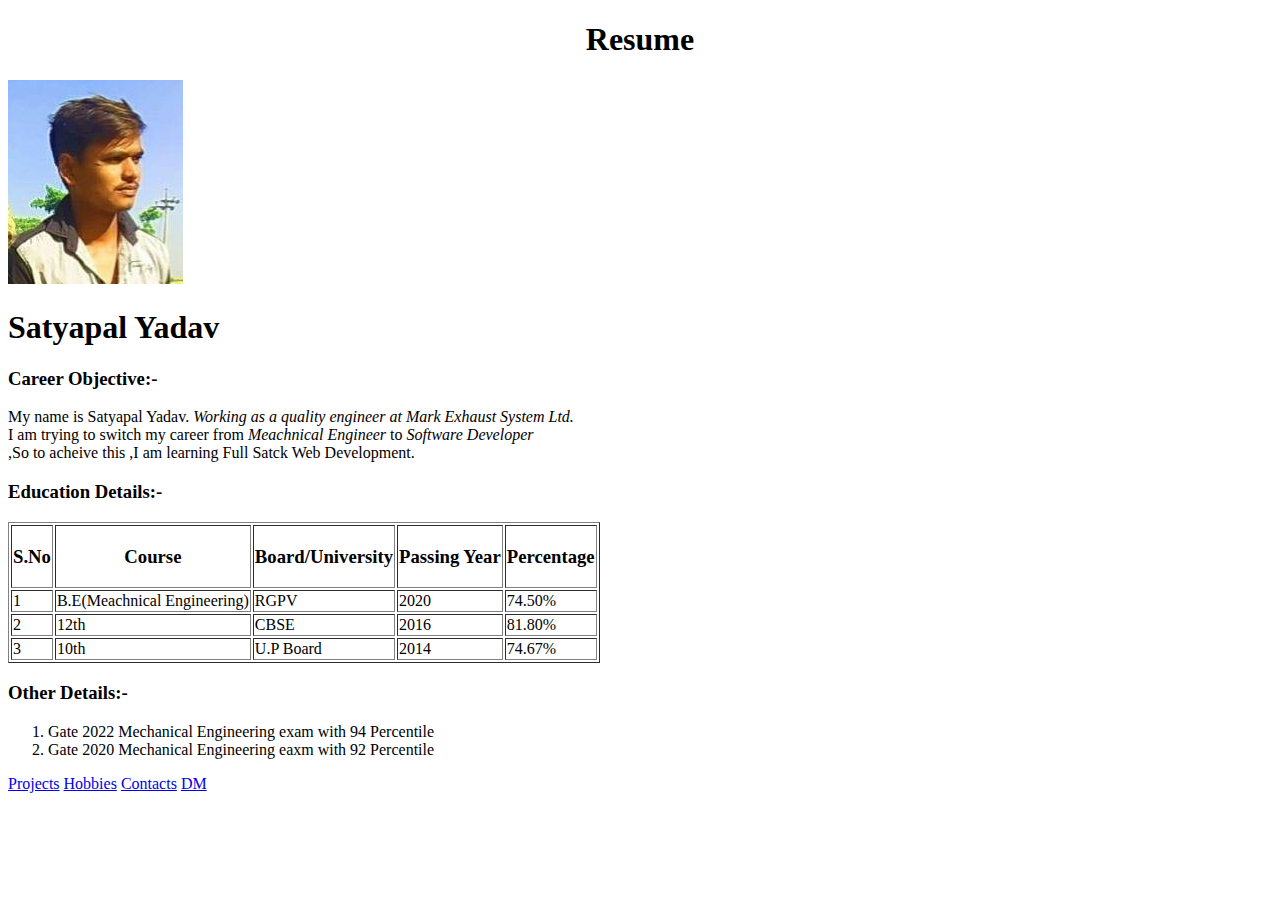
==== index.html @ ae2e6fcc "Add files via upload" ====
<!DOCTYPE html>
<html>
    <head>
        <title>Cv</title>
        <div><h1><center>Resume </center></h1></div> 
        <img src="img.jpg" alt="Error">
         <div><h1>Satyapal Yadav</h1></div>
    </head>
    <body>
   <div> <head>
    <h3>Career Objective:-</h3></head></div>  
    <div>
        <span>My name is Satyapal Yadav.</span>
        <span> <i> Working as a quality engineer at Mark Exhaust System Ltd.</i></span> <br>
        <span>I am trying to switch my career from <i>Meachnical Engineer</i> to <i>Software Developer</i></span> <br>
        <span>,So to acheive this ,I am learning Full Satck Web Development.</span>
    </div>
<div><h3>Education Details:-</h3></div>
<table border="1">
    <thead>
        <div>
        <th> <h3>S.No</th> </h3> 
        <th><h3>Course</h3></th>
        <th><h3>Board/University</h3></th>
        <th><h3>Passing Year</h3></th>
        <th ><h3>Percentage</h3></th>
    </div>
     </thead>
     <div>
    <tr>
        <td>1</td>
        <td >B.E(Meachnical Engineering) </td>
        <td>RGPV</td>
        <td>2020</td>
        <td>74.50%</td>
    </tr></div>
    <div>
    <tr>
        <td>2</td>
        <td>12th</td>
        <td>CBSE</td>
        <td>2016</td>
        <td>81.80%</td>
    </tr></div>
    <div>
    <tr>
        <td>3</td>
        <td>10th</td>
        <td>U.P Board</td>
        <td>2014</td>
        <td>74.67%</td>
    </tr></div>
</table>
<div><h3>Other Details:-</h3></div>
<div>
    <ol>
        <li>Gate 2022 Mechanical Engineering exam with 94 Percentile</li>
        <li>Gate 2020 Mechanical Engineering eaxm with 92 Percentile</li>
    </ol>
</div>
<a href="project.html">Projects</a>
<a href="hobbies.html"> Hobbies</a>
<a href="contact.html">Contacts</a>
<a href="message.html">DM</a>
    </body>
</html>
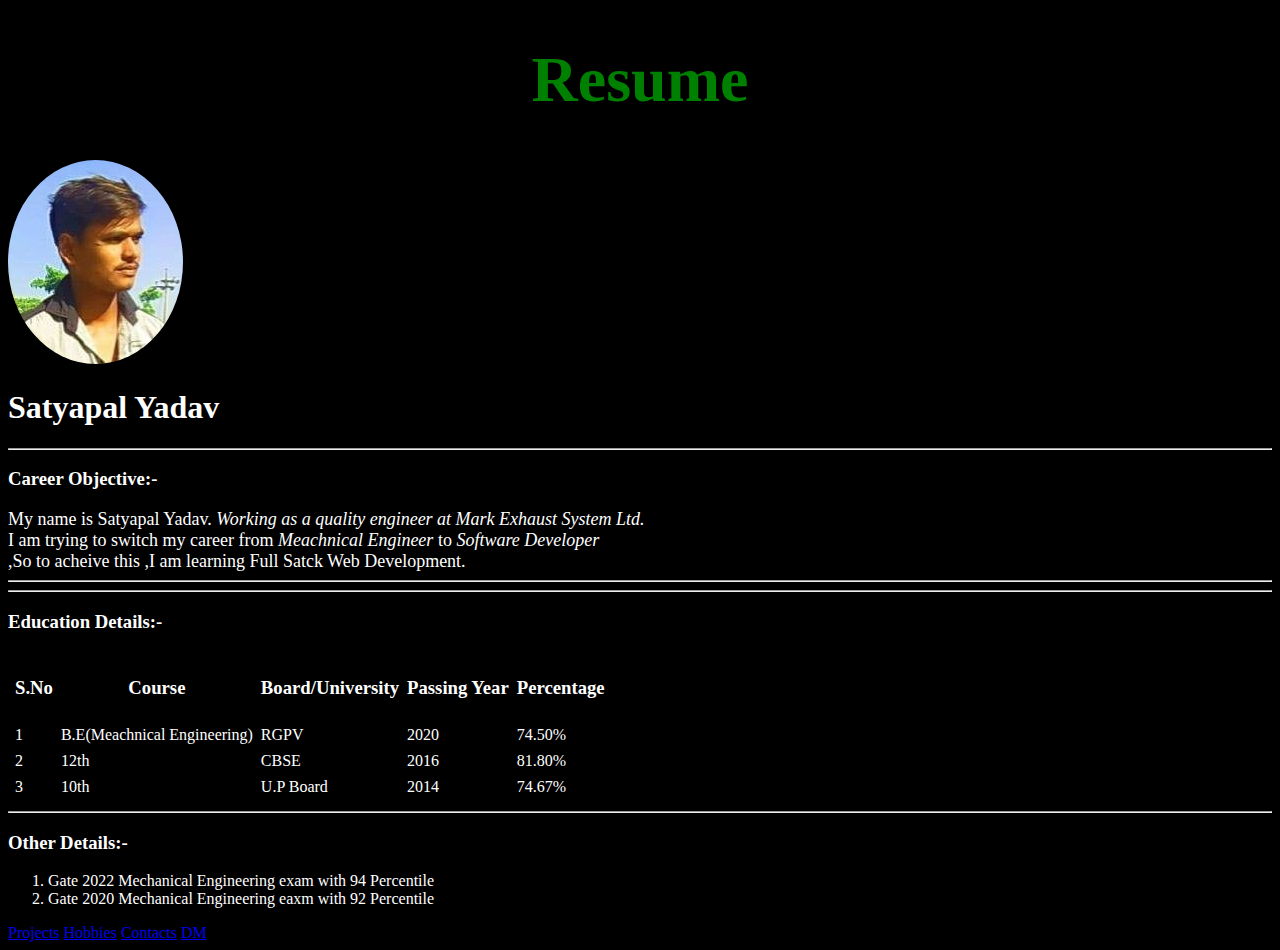
==== commit 1bd1c991: "linked with css" ====
--- a/index.html
+++ b/index.html
@@ -1,22 +1,28 @@
 <!DOCTYPE html>
 <html>
     <head>
+        <link rel="stylesheet" href="style.css">
         <title>Cv</title>
-        <div><h1><center>Resume </center></h1></div> 
-        <img src="img.jpg" alt="Error">
-         <div><h1>Satyapal Yadav</h1></div>
+        <div class="Heading"><h1>Resume </h1></div> 
+        <img class="img" src="img.jpg" alt="Error">
+         <div ><h1>Satyapal Yadav</h1></div>
+         <link rel="stylesheet" href="style.css">
     </head>
-    <body>
+    <body class="body">
    <div> <head>
-    <h3>Career Objective:-</h3></head></div>  
-    <div>
+    <hr class="line"> 
+    <h3>Career Objective:-</h3></head></div> 
+    
+    <div class="content">
         <span>My name is Satyapal Yadav.</span>
         <span> <i> Working as a quality engineer at Mark Exhaust System Ltd.</i></span> <br>
         <span>I am trying to switch my career from <i>Meachnical Engineer</i> to <i>Software Developer</i></span> <br>
         <span>,So to acheive this ,I am learning Full Satck Web Development.</span>
     </div>
+    <hr class="line">
+    <hr class="line">
 <div><h3>Education Details:-</h3></div>
-<table border="1">
+<table cellspacing="6">
     <thead>
         <div>
         <th> <h3>S.No</th> </h3> 
@@ -51,6 +57,7 @@
         <td>74.67%</td>
     </tr></div>
 </table>
+<hr class="line">
 <div><h3>Other Details:-</h3></div>
 <div>
     <ol>
@@ -63,4 +70,4 @@
 <a href="contact.html">Contacts</a>
 <a href="message.html">DM</a>
     </body>
-</html>+</html>
--- a/style.css
+++ b/style.css
@@ -0,0 +1,15 @@
+.img{
+   border-radius: 50%;
+}
+.Heading{
+    color: green;
+    text-align: center;
+ font-size: xx-large;
+}
+.body{
+    background-color: black;
+ color: white;
+}
+.content{
+    font-size: large;
+}--- a/style.css
+++ b/style.css
@@ -0,0 +1,15 @@
+.img{
+   border-radius: 50%;
+}
+.Heading{
+    color: green;
+    text-align: center;
+ font-size: xx-large;
+}
+.body{
+    background-color: black;
+ color: white;
+}
+.content{
+    font-size: large;
+}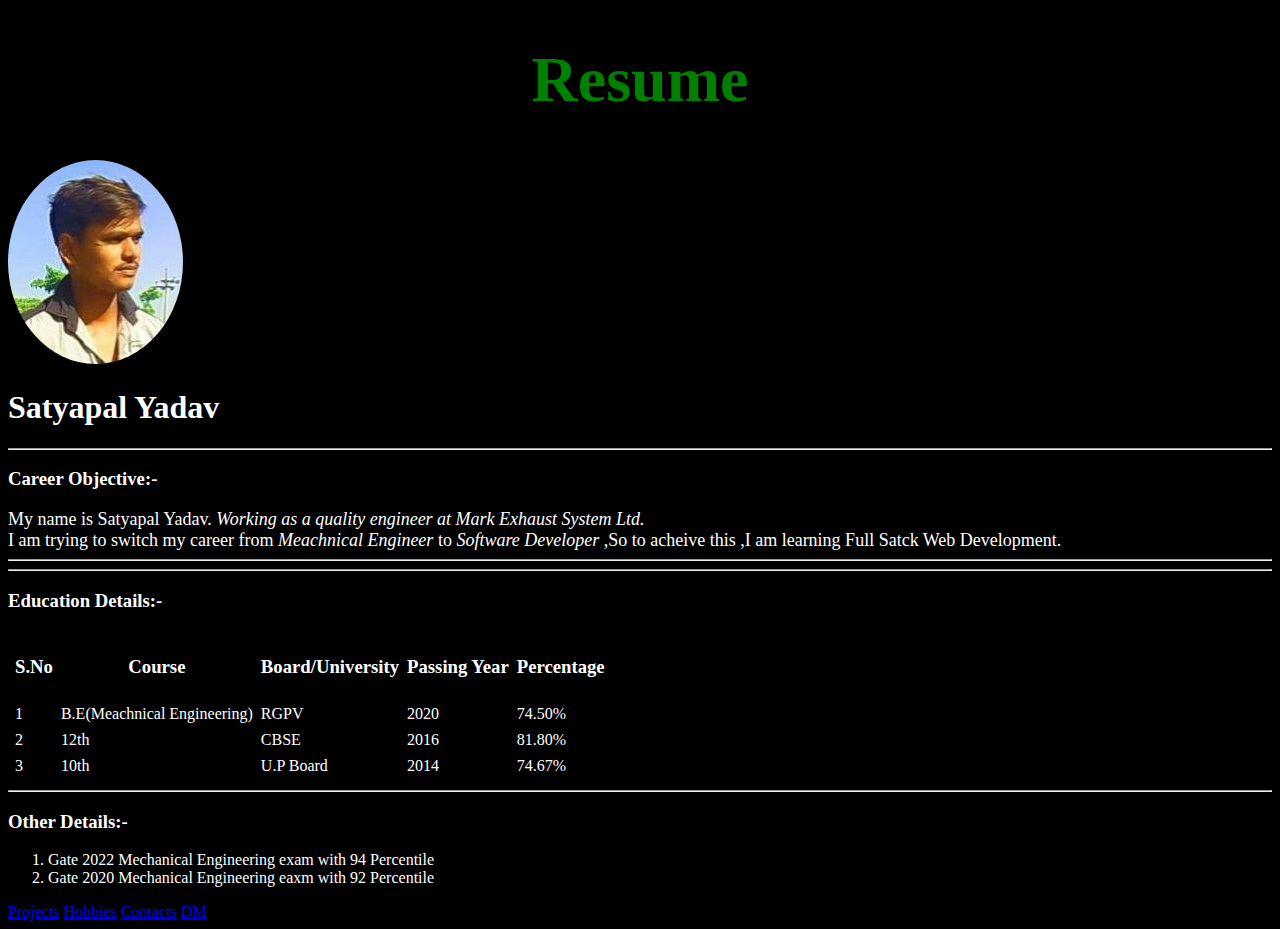
==== commit 1538e9bd: "Update index.html" ====
--- a/index.html
+++ b/index.html
@@ -16,7 +16,7 @@
     <div class="content">
         <span>My name is Satyapal Yadav.</span>
         <span> <i> Working as a quality engineer at Mark Exhaust System Ltd.</i></span> <br>
-        <span>I am trying to switch my career from <i>Meachnical Engineer</i> to <i>Software Developer</i></span> <br>
+        <span>I am trying to switch my career from <i>Meachnical Engineer</i> to <i>Software Developer</i></span> 
         <span>,So to acheive this ,I am learning Full Satck Web Development.</span>
     </div>
     <hr class="line">
